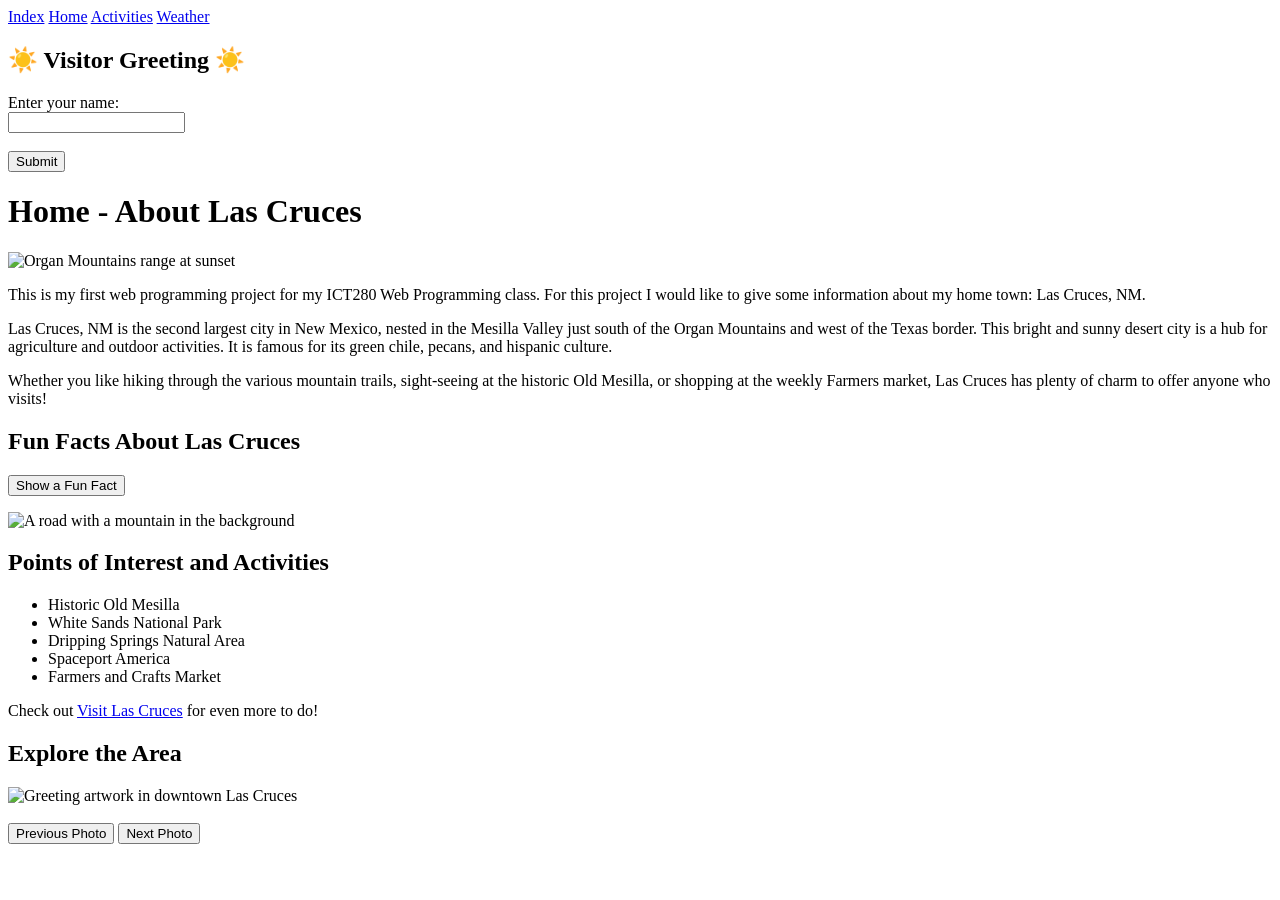
==== final/project4.html @ 7392cfe8 "Fixed navbar and JS logic" ====
<!DOCTYPE html>
<html lang="en">
<head>
    <title>ICT280 Project Home</title>
    <link rel="stylesheet" href="/web-project/css/styles.css">
</head>

<body>
    <div class="container">

    <!-- Navigation Bar -->
    <div>
        <a href="/web-project/index.html">Index</a>
        <a href="/web-project/final/project4.html">Home</a>
        <a href="/web-project/final/activities4.html">Activities</a>
        <a href="/web-project/final/weather4.html">Weather</a>
    </div>

    <h2>☀️ Visitor Greeting ☀️</h2>

    <form id="nameForm">
        <label for="username">Enter your name:</label><br>
        <input type="text" id="username" required><br><br>
        <button type="submit">Submit</button>
    </form>

    <p id="greetingMessage"></p>

    <!-- Main Header -->
    <h1>Home - About Las Cruces</h1>
    
    <!-- Image 1 -->
    <img src="/web-project/images/organmountains.jpg" alt="Organ Mountains range at sunset" width="350">

    <!-- Paragraphs -->
    <p>
        This is my first web programming project for my ICT280 Web Programming class. For this project I would like to give some information about my home town: Las Cruces, NM.
    </p>

    <p>
        Las Cruces, NM is the second largest city in New Mexico, nested in the Mesilla Valley just south of the Organ Mountains and west of the Texas border. This bright and sunny desert city is a hub for agriculture and outdoor activities. It is famous for its green chile, pecans, and hispanic culture.
    </p>
    
    <p>
        Whether you like hiking through the various mountain trails, sight-seeing at the historic Old Mesilla, or shopping at the weekly Farmers market, Las Cruces has plenty of charm to offer anyone who visits!
    </p>

    <!-- Fun fact JavaScript-->
     <h2>Fun Facts About Las Cruces</h2>

    <button id="factButton">Show a Fun Fact</button>

    <p id="factDisplay"></p>
    
    <!-- Image 2 -->
    <img src="/web-project/images/lascrucesmain.jpg" alt="A road with a mountain in the background" width="350">
    
    <!-- List -->
    <h2>Points of Interest and Activities</h2>
    
      <ul>
        <li>Historic Old Mesilla</li>
        <li>White Sands National Park</li>
        <li>Dripping Springs Natural Area</li>
        <li>Spaceport America</li>
        <li>Farmers and Crafts Market</li>
      </ul>


    <!-- Link -->
    <p>
        Check out <a href="https://www.visitlascruces.com/things-to-do/attractions/" target="_blank">Visit Las Cruces</a> for even more to do!
    </p>

    <!-- Interactive image section -->
    <h2>Explore the Area</h2>

    <img id="galleryImage" src="/web-project/images/splash/splashdowntownart.jpg" width="350" alt="Greeting artwork in downtown Las Cruces">

    <br><br>

    <button id="prevImageBtn">Previous Photo</button>
    <button id="imageButton">Next Photo</button>
    
    </div>

</body>
</html>
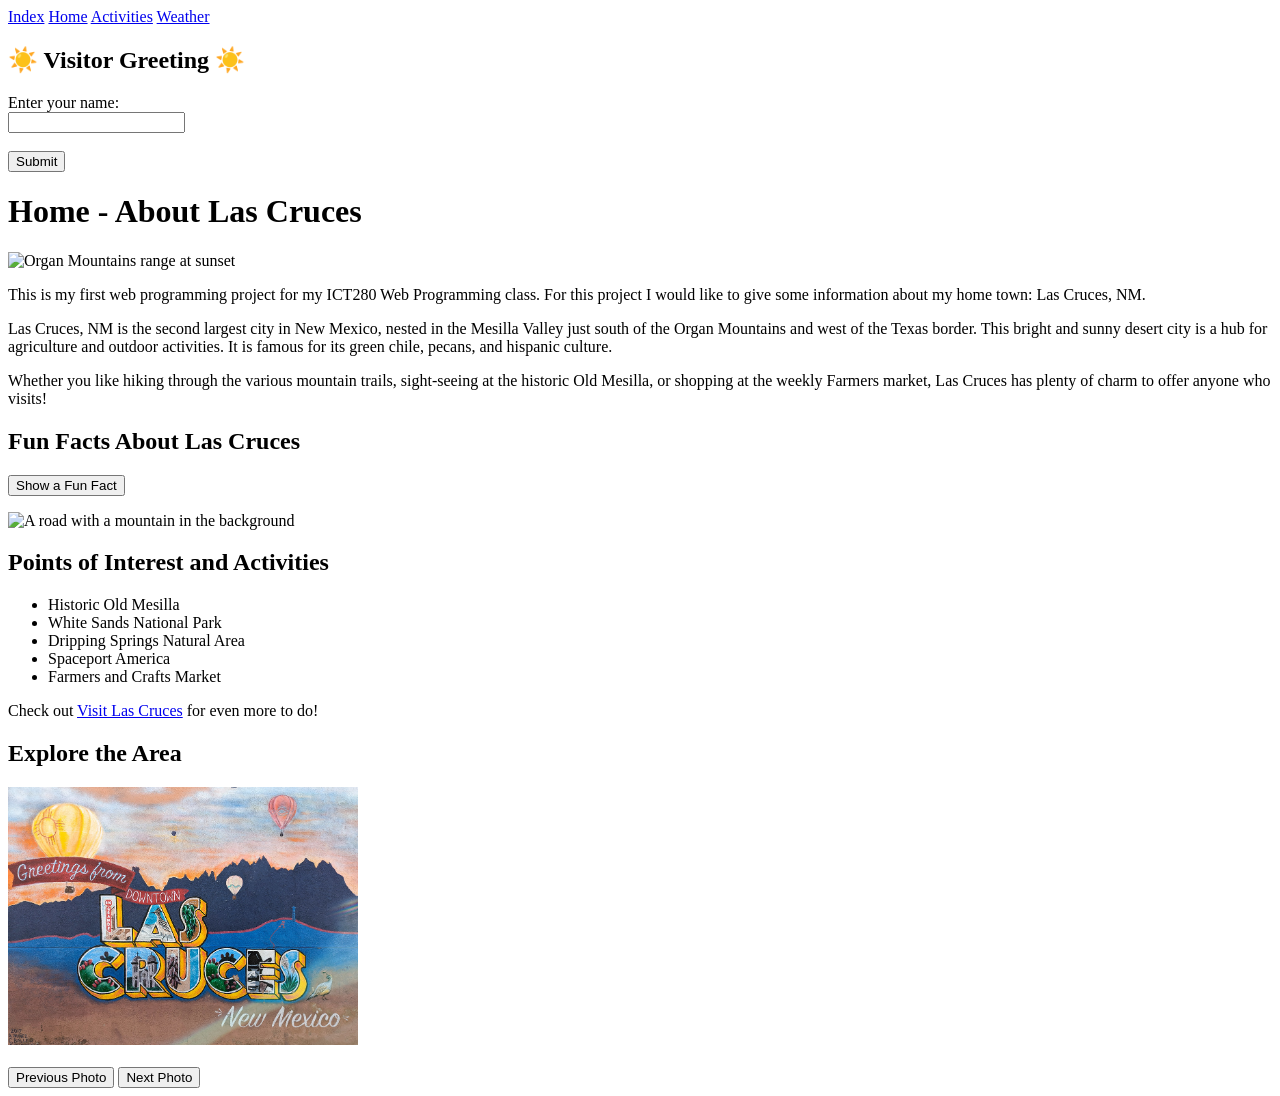
==== commit de9b3196: "Fixed image gallery" ====
--- a/final/project4.html
+++ b/final/project4.html
@@ -75,14 +75,16 @@
     <!-- Interactive image section -->
     <h2>Explore the Area</h2>
 
-    <img id="galleryImage" src="/web-project/images/splash/splashdowntownart.jpg" width="350" alt="Greeting artwork in downtown Las Cruces">
+    <img id="galleryImage" src="../images/splashdowntownart.jpg" width="350" alt="Greeting artwork in downtown Las Cruces">
 
     <br><br>
 
     <button id="prevImageBtn">Previous Photo</button>
-    <button id="imageButton">Next Photo</button>
+    <button id="nextImageBtn">Next Photo</button>
     
     </div>
 
+    <script src="/web-project/javascript/script.js"></script>
+
 </body>
 </html>
